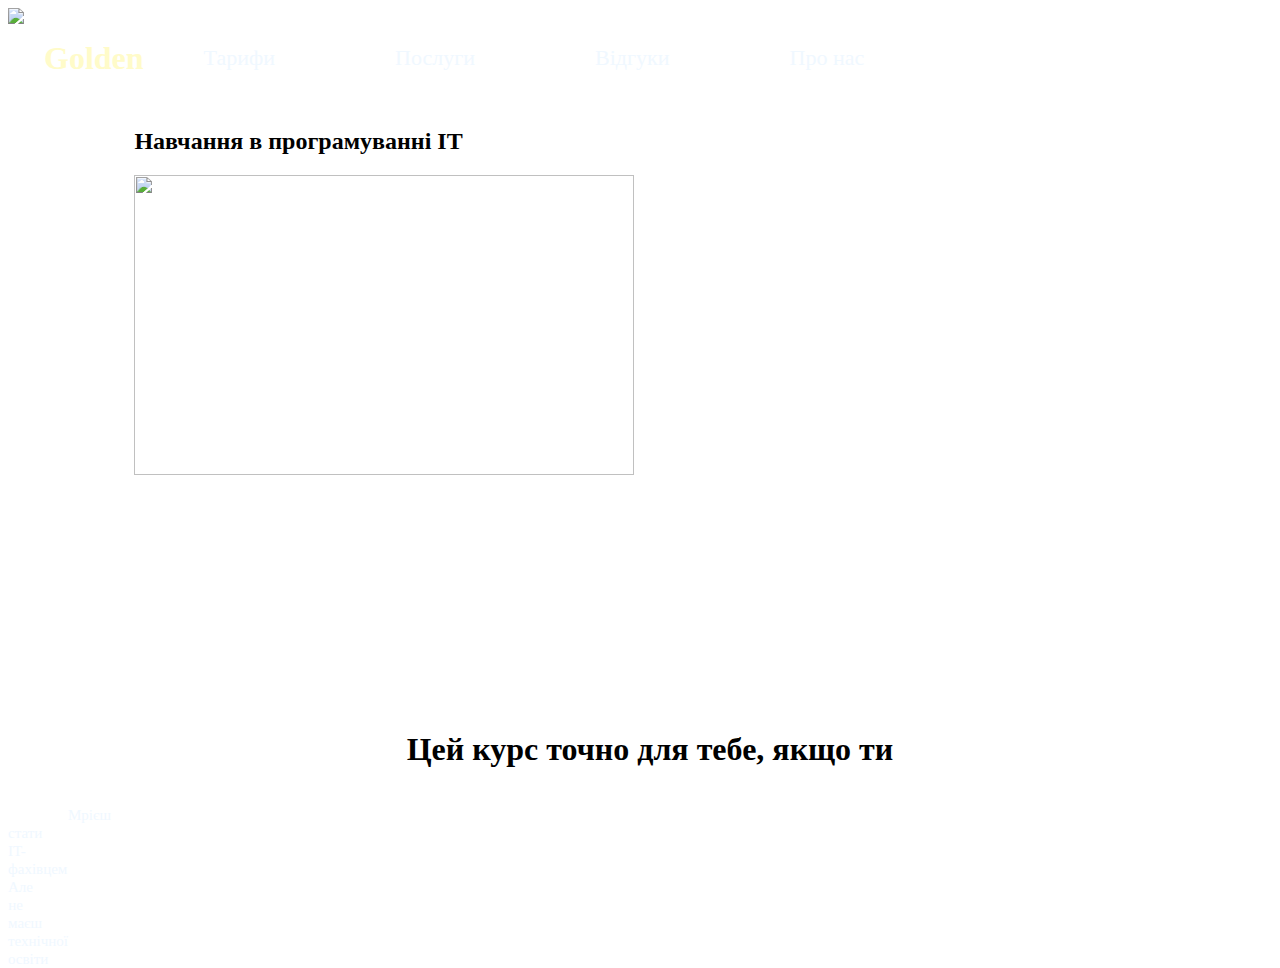
==== index.html @ 18a9af14 "added body text" ====
<!DOCTYPE html>
<html lang="en">
<head>
    <meta charset="UTF-8">
    <meta name="viewport" content="width=device-width, initial-scale=1.0">
    <title>hz</title>
    <link rel="stylesheet" href="style.css">
</head>
<body>
    <header>
<img src="https://img.freepik.com/free-vector/logo-unique-luxury-gradient-design-illustration_483537-1226.jpg?t=st=1713978290~exp=1713981890~hmac=ae363865f42c3426054f773ccc2108a8c8382da3cf64b7b4a9c6c19488649d1f&w=740" height="100">
<h1>Golden</h1>
<a>Тарифи</a>
<a>Послуги</a> 
<a>Відгуки</a> 
<a>Про нас</a>
    </header>
    <main>
        <section id="home">
        <h2>Навчання в програмуванні ІТ</h2>
        <img src="https://img.freepik.com/free-vector/e-learning-template-future-technology_53876-115374.jpg?t=st=1714581959~exp=1714585559~hmac=de88e50989957683a31425fbdfdbad9e950b5ce294c5d6692531983c6c5b1689&w=996" height="300"; width="500">
        <p>Golden
            - компанія зі світовим іменем у сфері розробки та видавництва відеоігор зі штаб квартирою в Парижі та 18 студіями, що розташовані в Америці, Європі та Азії. В Україні представлена у двох містах - Львові та Харкові.
            Львівська студія заснована у 2014 році, на даний момент в ній залучені висококваліфіковані фахівці та експерти з різних сфер розробки ігор: розробники, художники, аніматори, тестувальники, дизайнери, маркетологи, аналітики, менеджери тощо.Раді можливості стати частиною спільноти Львівського Іт Кластера, надіємось на продуктивну співпрацю в майбутньому, зі своєї сторони завжди відкриті до спілкування, обміну досвідом та допомоги в нашій сфері-Роман Гармаш, СЕО, львівська
            студія Gameloft.</p>
        </section>
    </main>
    <h1 class="main-text">Цей курс точно для тебе, якщо ти</h1>
    <div>
        <img src="https://genius.space/qa/wp/img/for1.svg" alt="">
        <a class="fah">Мрієш стати IT-фахівцем

            Але не маєш технічної освіти</a>
    </div>
</body>
</html>
---- style.css ----
header{
    background: url('https://img.freepik.com/free-photo/black-concrete-wall_24972-1046.jpg?t=st=1713977970~exp=1713981570~hmac=f011a6ed7259e5f4eadc7c5a8f519b1729d829570ad16a9ce61e53fa76a6e015&w=996'); 
    margin:0;
    padding:0;
    display: flex;
    justify-content: flex-start;
    align-items: center;
    height: 100px;
}

h1{
    margin-left: 20px; 
    margin-bottom: 20px;
    color: #fffbc9;
    font-family: cursive;

}

a{
    margin: 60px;
    font-family: cursive;
    color: aliceblue;
    font-size: 22px;
}

body{
    background: url('https://img.freepik.com/free-photo/abstract-smooth-empty-grey-studio-well-use-as-backgroundbusiness-reportdigitalwebsite-templatebackdrop_1258-52758.jpg?t=st=1714581202~exp=1714584802~hmac=49b338d7d64b9fb473a22407d18b1a08238af8b34a557b24b717cef3f1db5fc1&w=740');
}

h2{
    font-family: cursive;
    color: black;
}

#home{
    width: 80%;
    max-width: 1100px;
    margin: 0 auto;
}

p{
    font-size: 22px;
    font-family: cursive;
    color: white;
}

.main-text{
    color: black;
    text-align: center;
}

div{
    text-align: center;
    height: 10px;
    width: 15px;
}

.fah{
    font-size: 15px;
}
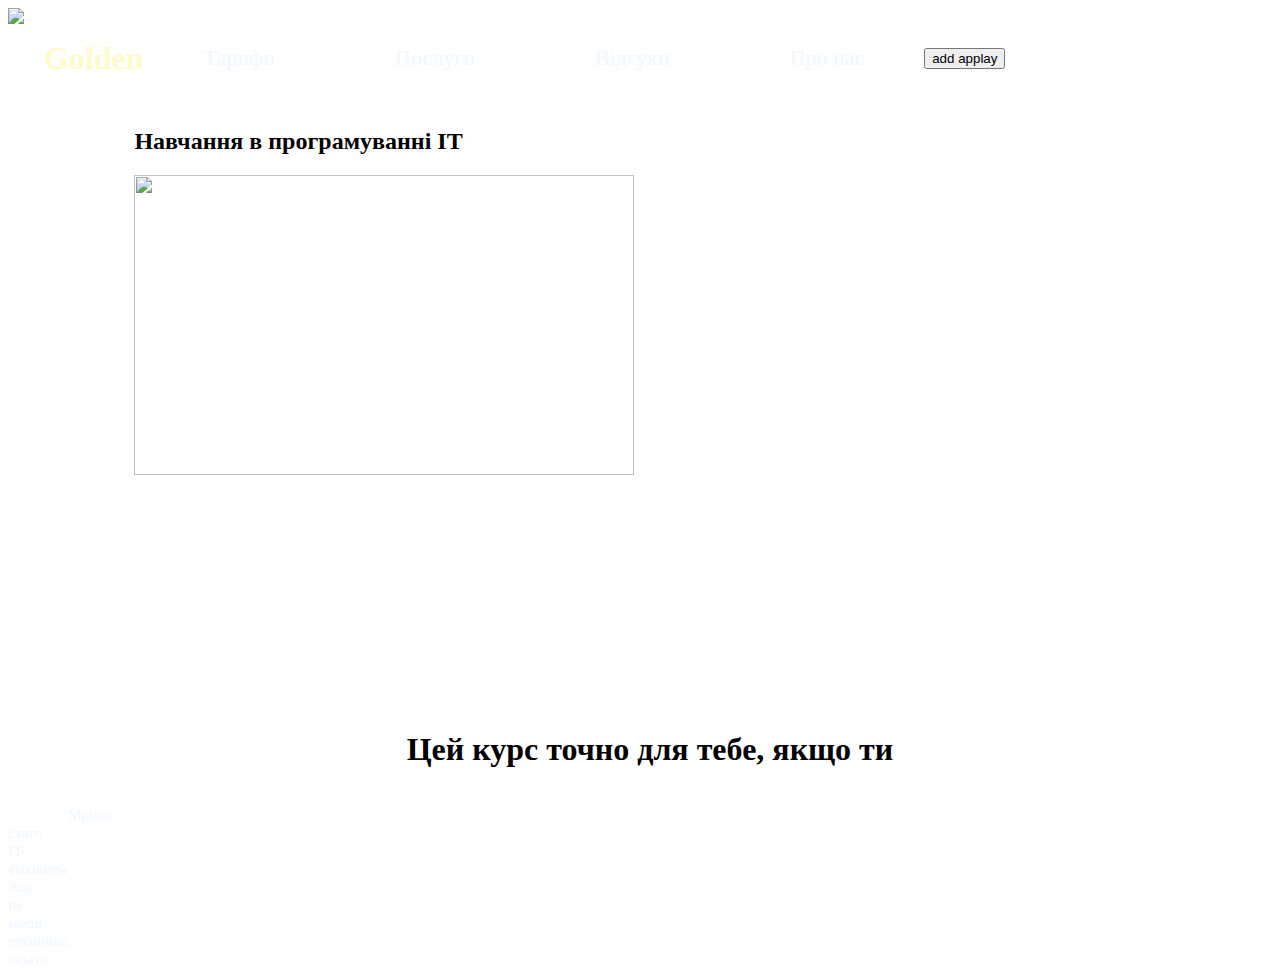
==== commit f0934c76: "zjednav" ====
--- a/index.html
+++ b/index.html
@@ -14,6 +14,7 @@
 <a>Послуги</a> 
 <a>Відгуки</a> 
 <a>Про нас</a>
+<button id="add_aply">add applay</button>
     </header>
     <main>
         <section id="home">
@@ -32,5 +33,35 @@
 
             Але не маєш технічної освіти</a>
     </div>
+        
+    <div class="modal-bg">
+        <div class="modal-window">
+            <h3>zalishte zajavku</h3>
+            <form class="aply-form"action="" method="post">
+                <div class="name">
+                    <input required type="text" name=""  placeholder="Enter  your name">
+                </div>
+                <div class="surname">
+                    <input required type="text" name="surname"  placeholder="Enter  your surname">
+                </div>
+                <div class="phone">
+                    <input required type="tel" name="phone"  placeholder="Enter  your phone number">
+                </div>
+                <div class="comment">
+                    <textarea name="comment" id="" placeholder="enter your comment" rows="3"></textarea>
+                </div>
+
+                <div class="btn">
+                <button type="submit">Send</button>
+                <button type="reset">cancel</button>
+                </div>
+
+            </form>
+        </div>
+    </div>
+
+
+
+    <script src="script.js"></script>
 </body>
 </html>--- a/style.css
+++ b/style.css
@@ -6,6 +6,7 @@
     justify-content: flex-start;
     align-items: center;
     height: 100px;
+    width: 100%;
 }
 
 h1{
@@ -57,4 +58,60 @@
 
 .fah{
     font-size: 15px;
+    text-align: center;
 }
+
+.modal-bg{
+    display: none;
+    position:fixed;
+    z-index: 1;
+    width: 100%;
+    height: 100%;
+    left: 0;
+    top: 0;
+    background: #ffffff45;
+}
+
+.modal-window{
+    background: rgba(24, 108, 98, 0.76);
+    margin: 5px auto;
+    width: 50% ;
+    height: 50% ;
+    max-width:  700px;
+    padding: 20px;
+    display: flex;
+    flex-direction: column;
+    align-items: center;
+
+}
+
+.aply-form{
+    display: flex;
+    flex-direction: column;
+    align-items: left;
+    gap: 40px;
+    width: 50%;
+}
+
+.aply-form input{
+    width: 300px;
+    height: 1px;
+    padding: 15px;
+    border: 2px solid rgb(57, 167, 207);
+}
+
+.aply-form textarea{
+    width: 300px;
+    padding: 15px;
+    border: 2px solid rgb(57, 167, 207);
+}
+
+.aply-form button{
+    background-color: #11c574;
+    color: azure;
+    padding: 1px 5px;
+    border: 2px solid rgb(0, 0, 0);
+    display: flex;
+    flex-direction: row-reverse;
+
+}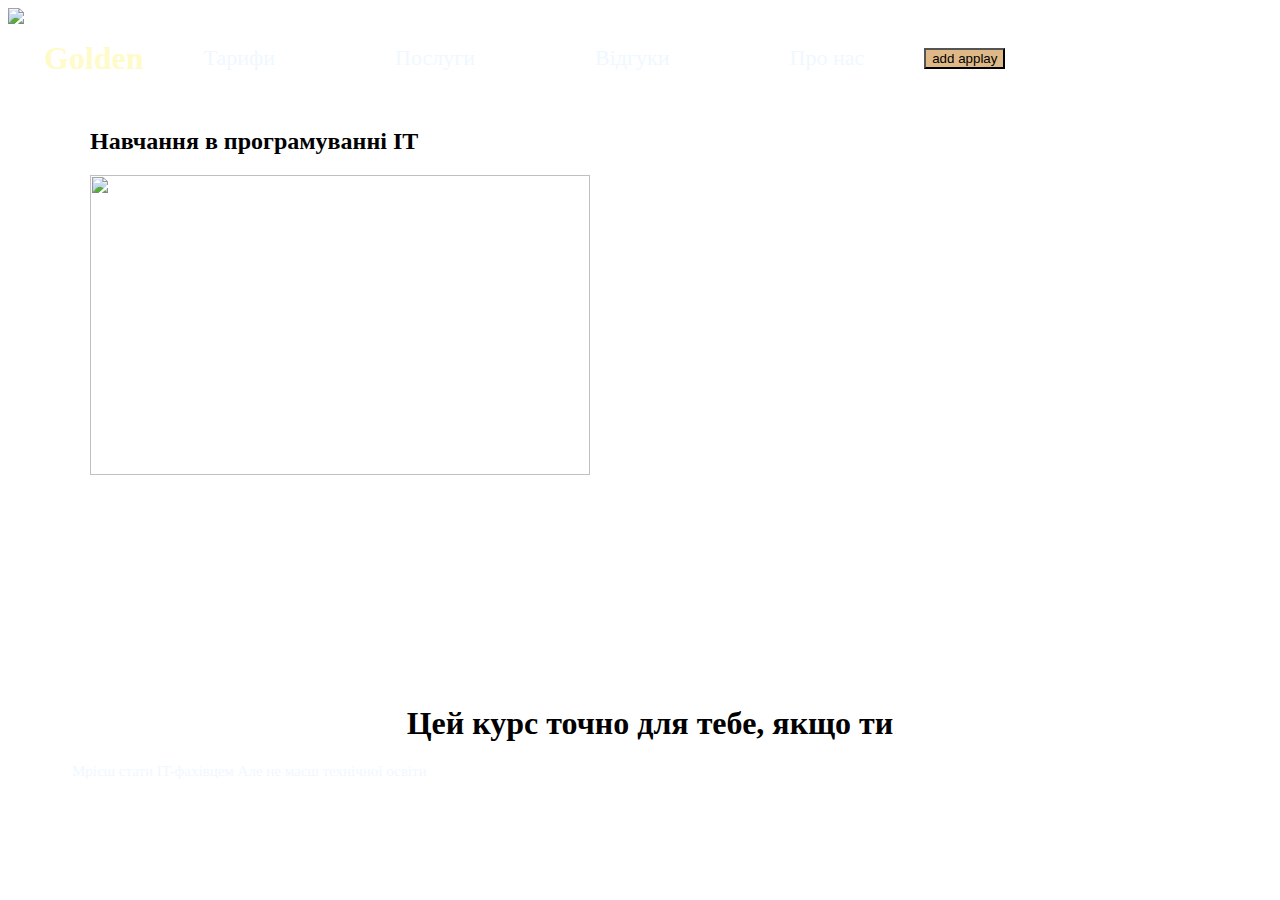
==== commit b5ed5bd9: "vse parcuje" ====
--- a/index.html
+++ b/index.html
@@ -14,7 +14,7 @@
 <a>Послуги</a> 
 <a>Відгуки</a> 
 <a>Про нас</a>
-<button id="add_aply">add applay</button>
+<button style="background-color: burlywood;" ,id="add_aply">add applay</button>
     </header>
     <main>
         <section id="home">
--- a/style.css
+++ b/style.css
@@ -1,5 +1,6 @@
 header{
-    background: url('https://img.freepik.com/free-photo/black-concrete-wall_24972-1046.jpg?t=st=1713977970~exp=1713981570~hmac=f011a6ed7259e5f4eadc7c5a8f519b1729d829570ad16a9ce61e53fa76a6e015&w=996'); 
+    background: url('https://img.freepik.com/free-photo/black-concrete-wall_24972-1046.jpg?t=st=1713977970~exp=1713981570~hmac=f011a6ed7259e5f4eadc7c5a8f519b1729d829570ad16a9ce61e53fa76a6e015&w=996'),100%;
+    
     margin:0;
     padding:0;
     display: flex;
@@ -34,7 +35,7 @@
 }
 
 #home{
-    width: 80%;
+    width: 100%;
     max-width: 1100px;
     margin: 0 auto;
 }
@@ -48,12 +49,7 @@
 .main-text{
     color: black;
     text-align: center;
-}
 
-div{
-    text-align: center;
-    height: 10px;
-    width: 15px;
 }
 
 .fah{
@@ -69,15 +65,15 @@
     height: 100%;
     left: 0;
     top: 0;
-    background: #ffffff45;
+    background: #37222245;
 }
 
 .modal-window{
-    background: rgba(24, 108, 98, 0.76);
-    margin: 5px auto;
-    width: 50% ;
-    height: 50% ;
-    max-width:  700px;
+    background-color: #11c574;
+    width: 40%;
+    height: 80%;
+    margin: 5% auto;
+    max-width:  1100px;
     padding: 20px;
     display: flex;
     flex-direction: column;
@@ -89,29 +85,36 @@
     display: flex;
     flex-direction: column;
     align-items: left;
-    gap: 40px;
-    width: 50%;
+    gap: 20px;
+    width: 300px;
+    height: 500px;
 }
 
 .aply-form input{
     width: 300px;
-    height: 1px;
+    height: 3px;
     padding: 15px;
-    border: 2px solid rgb(57, 167, 207);
+    border: 2px solid rgb(50, 85, 98);
 }
 
 .aply-form textarea{
     width: 300px;
     padding: 15px;
-    border: 2px solid rgb(57, 167, 207);
+    border: 2px solid rgb(50, 85, 98);
 }
 
 .aply-form button{
-    background-color: #11c574;
-    color: azure;
-    padding: 1px 5px;
+    background-color: #2c1c93;
+    color: rgb(226, 235, 228);
+    padding: 3px 10px;
     border: 2px solid rgb(0, 0, 0);
     display: flex;
-    flex-direction: row-reverse;
+    flex-direction: row;
+    align-items: end;
+}
+
+form .btn{
+    display: flex;
+    gap: 20px;
 
 }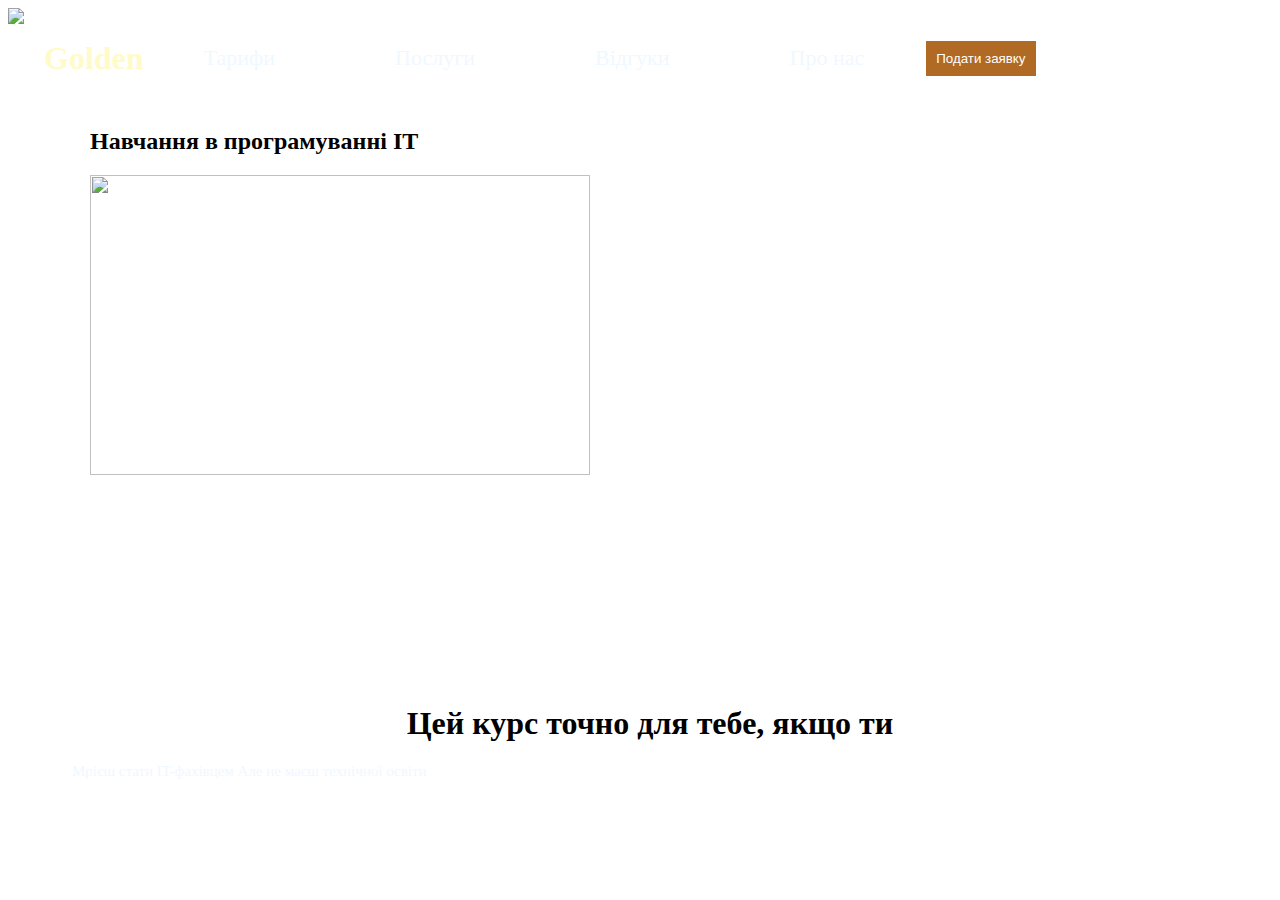
==== commit 4cdaae2a: "bug fix" ====
--- a/index.html
+++ b/index.html
@@ -14,7 +14,7 @@
 <a>Послуги</a> 
 <a>Відгуки</a> 
 <a>Про нас</a>
-<button style="background-color: burlywood;" ,id="add_aply">add applay</button>
+<button class="id" id="add_aply">Подати заявку</button>
     </header>
     <main>
         <section id="home">
@@ -36,23 +36,23 @@
         
     <div class="modal-bg">
         <div class="modal-window">
-            <h3>zalishte zajavku</h3>
+            <h3>Будь ласка залиште свою заявку)</h3>
             <form class="aply-form"action="" method="post">
                 <div class="name">
-                    <input required type="text" name=""  placeholder="Enter  your name">
+                    <input required type="text" name=""  placeholder="Вкажіть своє ім'я">
                 </div>
                 <div class="surname">
-                    <input required type="text" name="surname"  placeholder="Enter  your surname">
+                    <input required type="text" name="surname"  placeholder="Вкажіть своє прізвище">
                 </div>
                 <div class="phone">
-                    <input required type="tel" name="phone"  placeholder="Enter  your phone number">
+                    <input required type="tel" name="phone"  placeholder="Вкажіть свій номер телефону">
                 </div>
                 <div class="comment">
                     <textarea name="comment" id="" placeholder="enter your comment" rows="3"></textarea>
                 </div>
 
                 <div class="btn">
-                <button type="submit">Send</button>
+                <button class="send" type="submit">Send</button>
                 <button type="reset">cancel</button>
                 </div>
 
--- a/style.css
+++ b/style.css
@@ -52,6 +52,7 @@
 
 }
 
+
 .fah{
     font-size: 15px;
     text-align: center;
@@ -71,7 +72,7 @@
 .modal-window{
     background-color: #11c574;
     width: 40%;
-    height: 80%;
+    height: 67%;
     margin: 5% auto;
     max-width:  1100px;
     padding: 20px;
@@ -84,7 +85,7 @@
 .aply-form{
     display: flex;
     flex-direction: column;
-    align-items: left;
+    align-items: center;
     gap: 20px;
     width: 300px;
     height: 500px;
@@ -117,4 +118,10 @@
     display: flex;
     gap: 20px;
 
+}
+.id{
+    background: rgb(176, 106, 36);
+    border: 2px solid white;
+    color: white;
+    padding: 10px;
 }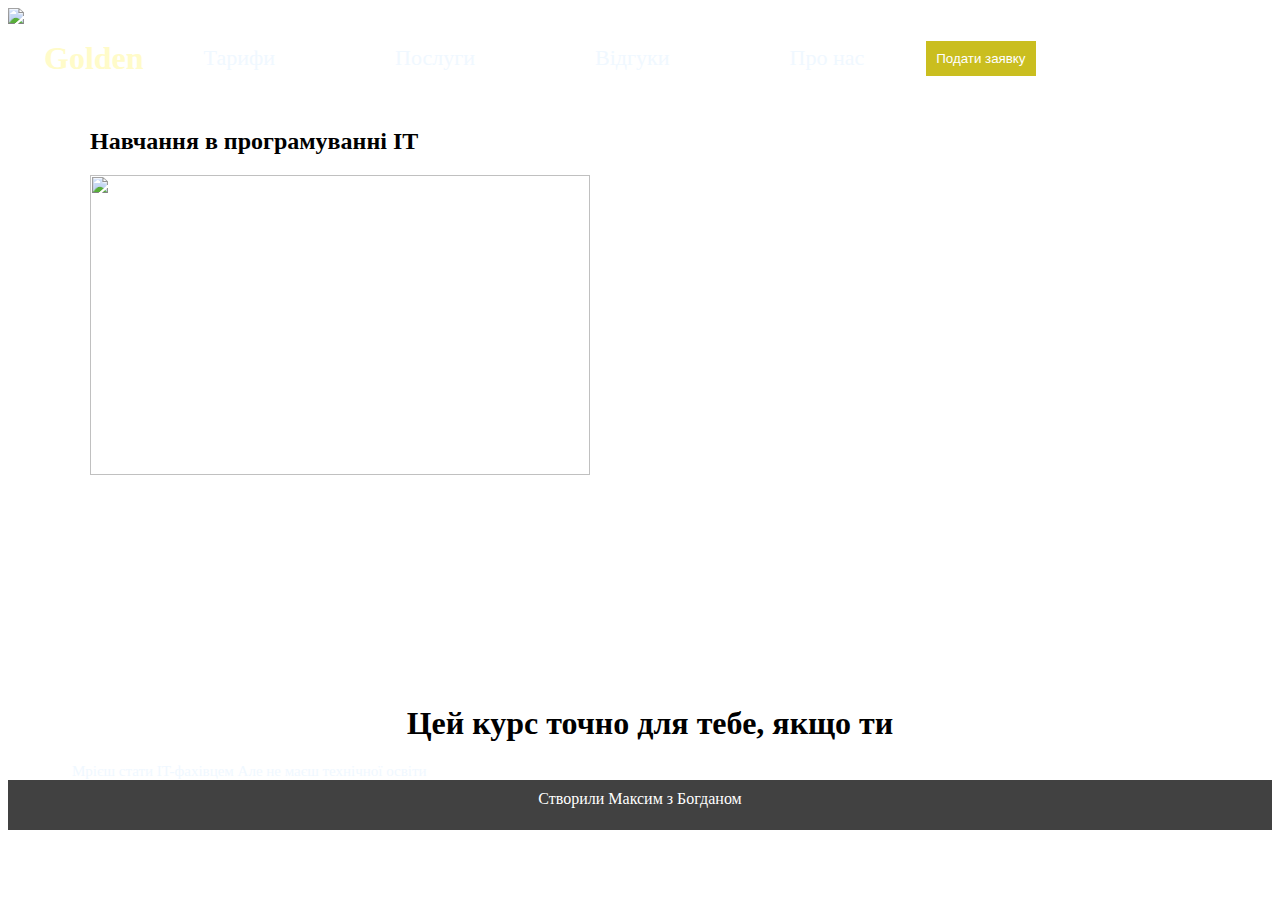
==== commit 6b33c1ec: "add footer" ====
--- a/index.html
+++ b/index.html
@@ -48,7 +48,7 @@
                     <input required type="tel" name="phone"  placeholder="Вкажіть свій номер телефону">
                 </div>
                 <div class="comment">
-                    <textarea name="comment" id="" placeholder="enter your comment" rows="3"></textarea>
+                    <textarea name="comment" id="" placeholder="Сюди можете написати свій коментар" rows="3"></textarea>
                 </div>
 
                 <div class="btn">
@@ -60,7 +60,11 @@
         </div>
     </div>
 
-
+    <footer>
+        <div class="footer">
+            Створили Максим з Богданом
+        </div>
+    </footer>
 
     <script src="script.js"></script>
 </body>
--- a/style.css
+++ b/style.css
@@ -70,7 +70,7 @@
 }
 
 .modal-window{
-    background-color: #11c574;
+    background-color: hsl(153, 84%, 42%);
     width: 40%;
     height: 67%;
     margin: 5% auto;
@@ -120,8 +120,22 @@
 
 }
 .id{
-    background: rgb(176, 106, 36);
+    background:  #cabe1f;;
     border: 2px solid white;
     color: white;
     padding: 10px;
+}
+
+footer{
+    background-color: rgba(0, 0, 0, 0.744);
+    width: 100%;
+    height: 50px;
+}
+.footer{
+    color: white;
+    display: flex;
+    align-items: center;
+    justify-content: center;
+    padding: 10px;
+
 }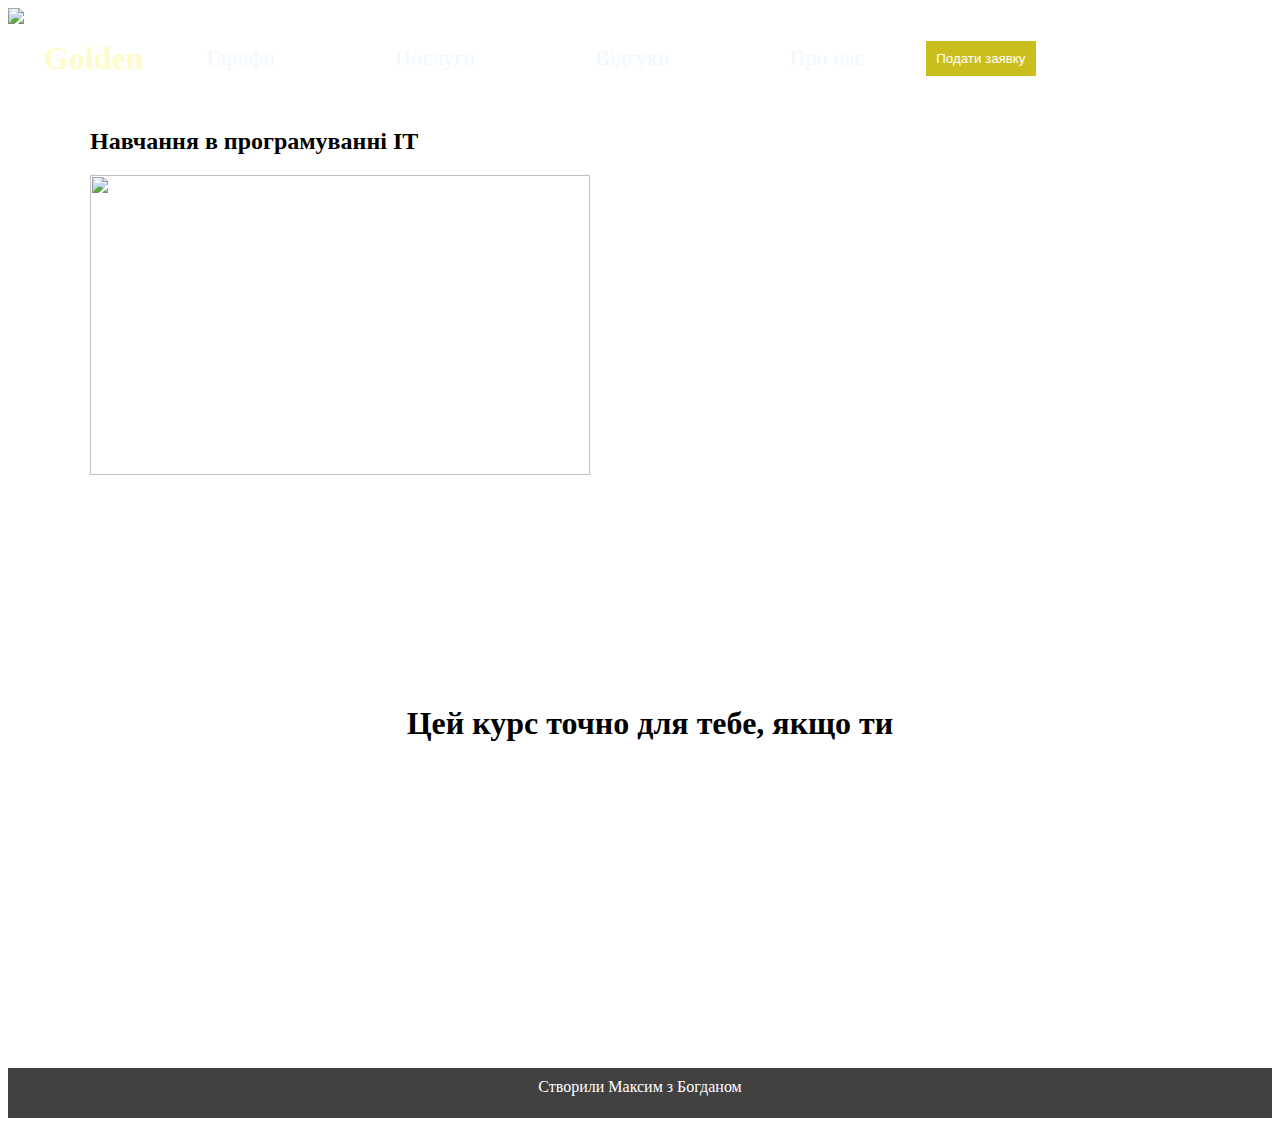
==== commit ee830ec8: "об'єднав обидві версії" ====
--- a/index.html
+++ b/index.html
@@ -26,13 +26,46 @@
             студія Gameloft.</p>
         </section>
     </main>
+
+
     <h1 class="main-text">Цей курс точно для тебе, якщо ти</h1>
-    <div>
+
+    <div class="txt">
+    <div class="fahiv">
         <img src="https://genius.space/qa/wp/img/for1.svg" alt="">
-        <a class="fah">Мрієш стати IT-фахівцем
+        <p class="fah">Мрієш стати айті фахівцем але немаєш технічноії освіти</p>
+    </div>
 
-            Але не маєш технічної освіти</a>
+    <div class="fahiv">
+        <img src="https://genius.space/qa/wp/img/for2.svg" alt="">
+        <p class="fah">Бажаєш освоїти нову професію
+
+            І заробляти від 1000$, подорожувати та працювати з будь-якої точки світу</p>
     </div>
+
+    <div class="fahiv">
+        <img src="https://genius.space/qa/wp/img/for3.svg" alt="">
+        <p class="fah">Хочеш стати Тестувальником ПЗ
+
+            Але не розумієш, як почати свій шлях, щоб швидше отримати результат</p>
+    </div>
+        </div>
+
+
+
+        <div class="proff">
+    <div class="fahiv">
+            <img src="https://genius.space/qa/wp/img/for5.svg" alt="">
+            <p>Офісний співробітник який втомився від рутинної роботи, хоче свободи, розвитку та фінансового зростання</p>
+    </div>
+    <div class="fahiv">
+        <img src="https://genius.space/qa/wp/img/for6.svg" alt="">
+        <p>Студент
+
+            Який шукає себе і справу, в якій зможе реалізувати свій потенціал та отримувати прибуток</p>
+    </div>
+        </div>
+
         
     <div class="modal-bg">
         <div class="modal-window">
--- a/style.css
+++ b/style.css
@@ -1,6 +1,5 @@
 header{
-    background: url('https://img.freepik.com/free-photo/black-concrete-wall_24972-1046.jpg?t=st=1713977970~exp=1713981570~hmac=f011a6ed7259e5f4eadc7c5a8f519b1729d829570ad16a9ce61e53fa76a6e015&w=996'),100%;
-    
+    background: url('https://img.freepik.com/free-photo/black-concrete-wall_24972-1046.jpg?t=st=1713977970~exp=1713981570~hmac=f011a6ed7259e5f4eadc7c5a8f519b1729d829570ad16a9ce61e53fa76a6e015&w=996'); 
     margin:0;
     padding:0;
     display: flex;
@@ -26,7 +25,7 @@
 }
 
 body{
-    background: url('https://img.freepik.com/free-photo/abstract-smooth-empty-grey-studio-well-use-as-backgroundbusiness-reportdigitalwebsite-templatebackdrop_1258-52758.jpg?t=st=1714581202~exp=1714584802~hmac=49b338d7d64b9fb473a22407d18b1a08238af8b34a557b24b717cef3f1db5fc1&w=740');
+    background: url('https://img.freepik.com/free-photo/grunge-gray-concrete-textured-background_53876-129715.jpg?t=st=1715793143~exp=1715796743~hmac=b6cfbfb37997d38d0c552b893e0e50bbbbd82fd10fdc2feabbc7f4d660256505&w=996');
 }
 
 h2{
@@ -34,7 +33,7 @@
     color: black;
 }
 
-#home{
+#home, .fahiv{
     width: 100%;
     max-width: 1100px;
     margin: 0 auto;
@@ -52,11 +51,81 @@
 
 }
 
-
-.fah{
-    font-size: 15px;
+.fahiv{
     text-align: center;
-}
+    width: 350px;
+}
+
+.modal-bg{
+    display: none;
+    position:fixed;
+    z-index: 1;
+    width: 100%;
+    height: 100%;
+    left: 0;
+    top: 0;
+    background: #ffffff45;
+}
+
+.modal-window{
+    background: rgba(24, 108, 98, 0.76);
+    margin: 5px auto;
+    width: 50%;
+    height: 50%;
+    max-width:  1100px;
+    padding: 20px;
+    display: flex;
+    flex-direction: column;
+    align-items: center;
+
+}
+
+.aply-form{
+    display: flex;
+    flex-direction: column;
+    align-items: left;
+    gap: 20px;
+    width: 300px;
+    height: 500px;
+}
+
+.aply-form input{
+    width: 300px;
+    height: 3px;
+    padding: 15px;
+    border: 2px solid rgb(50, 85, 98);
+}
+
+.aply-form textarea{
+    width: 300px;
+    padding: 15px;
+    border: 2px solid rgb(50, 85, 98);
+}
+
+.aply-form button{
+    background-color: #11c574;
+    color: rgb(78, 101, 101);
+    padding: 3px 10px;
+    border: 2px solid rgb(0, 0, 0);
+    display: flex;
+    flex-direction: row;
+    align-items: right;
+}
+
+.aply-form btn{
+    display: flex;
+    gap: 20px;
+
+}
+
+.txt, .proff{
+    display: flex;
+    justify-content: flex-start;
+    gap: 35px;
+    flex-wrap: wrap;
+    align-items: center;
+}
+
 
 .modal-bg{
     display: none;
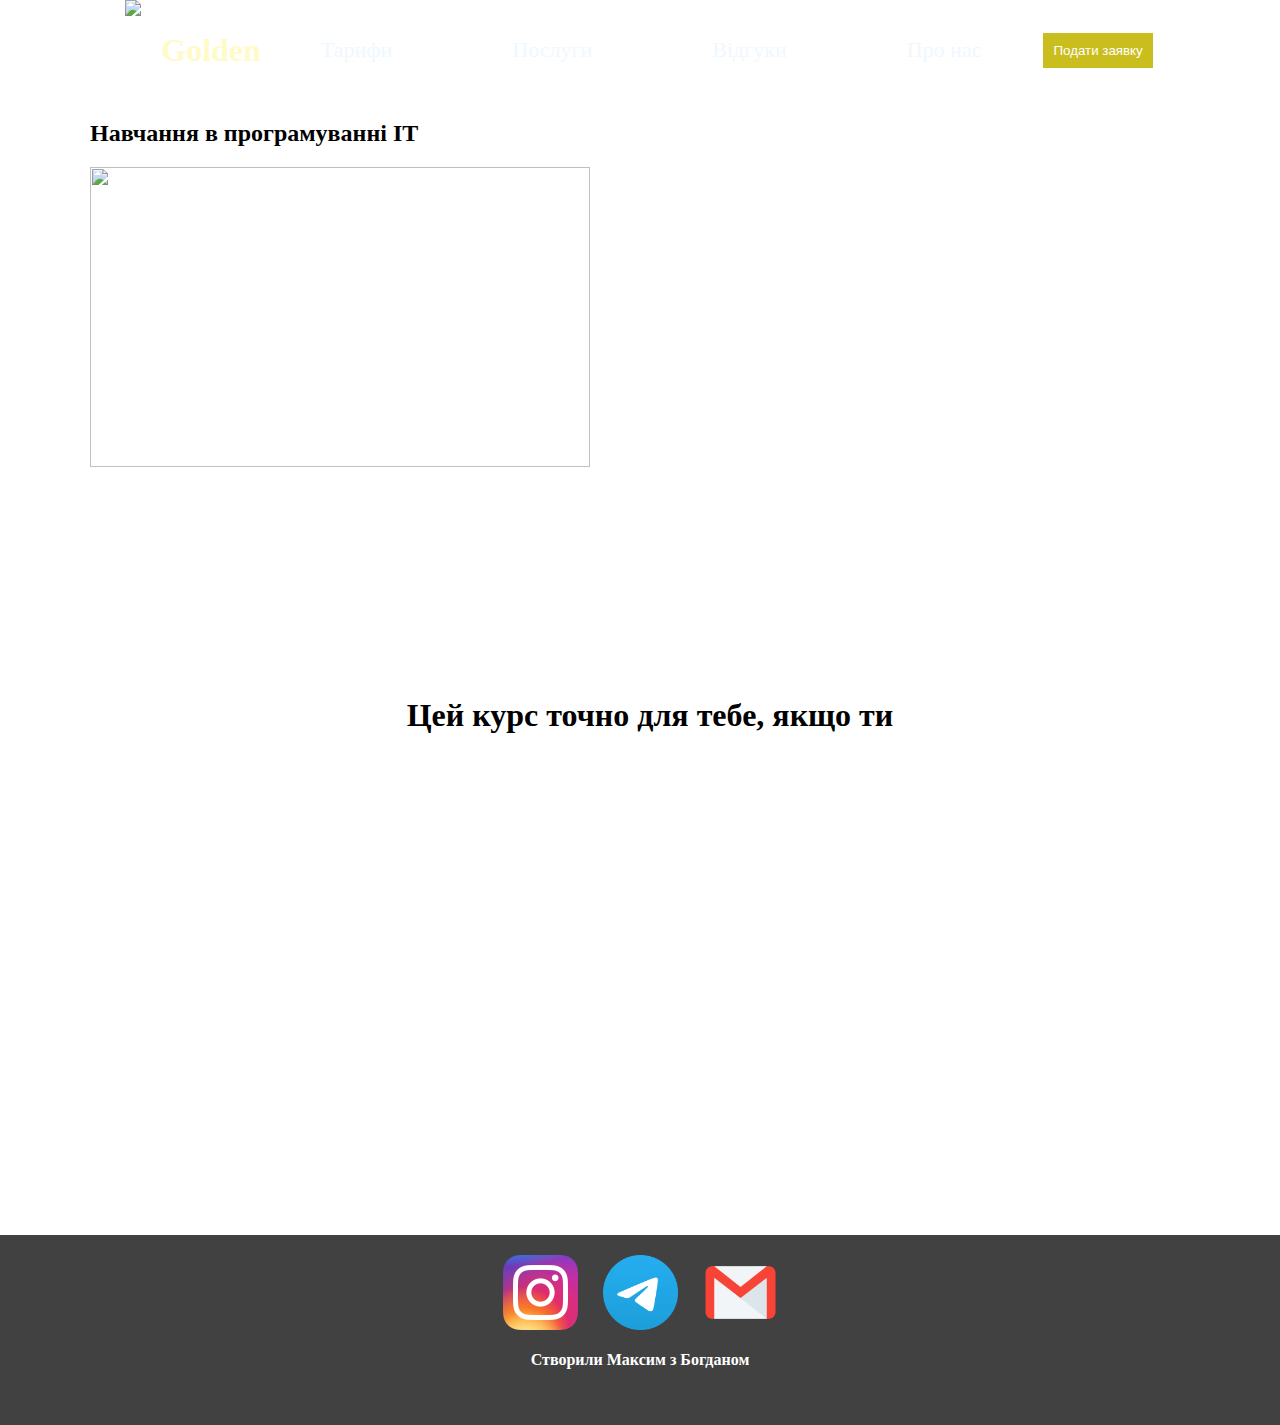
==== commit db353ed3: "fix bug in footer" ====
--- a/index.html
+++ b/index.html
@@ -1,29 +1,39 @@
 <!DOCTYPE html>
 <html lang="en">
+
 <head>
     <meta charset="UTF-8">
     <meta name="viewport" content="width=device-width, initial-scale=1.0">
-    <title>hz</title>
+    <title>Golden</title>
     <link rel="stylesheet" href="style.css">
 </head>
+
 <body>
     <header>
-<img src="https://img.freepik.com/free-vector/logo-unique-luxury-gradient-design-illustration_483537-1226.jpg?t=st=1713978290~exp=1713981890~hmac=ae363865f42c3426054f773ccc2108a8c8382da3cf64b7b4a9c6c19488649d1f&w=740" height="100">
-<h1>Golden</h1>
-<a>Тарифи</a>
-<a>Послуги</a> 
-<a>Відгуки</a> 
-<a>Про нас</a>
-<button class="id" id="add_aply">Подати заявку</button>
+        <img src="https://img.freepik.com/free-vector/logo-unique-luxury-gradient-design-illustration_483537-1226.jpg?t=st=1713978290~exp=1713981890~hmac=ae363865f42c3426054f773ccc2108a8c8382da3cf64b7b4a9c6c19488649d1f&w=740"
+            height="100">
+        <h1>Golden</h1>
+        <a>Тарифи</a>
+        <a>Послуги</a>
+        <a>Відгуки</a>
+        <a>Про нас</a>
+        <button class="id" id="add_aply">Подати заявку</button>
     </header>
     <main>
         <section id="home">
-        <h2>Навчання в програмуванні ІТ</h2>
-        <img src="https://img.freepik.com/free-vector/e-learning-template-future-technology_53876-115374.jpg?t=st=1714581959~exp=1714585559~hmac=de88e50989957683a31425fbdfdbad9e950b5ce294c5d6692531983c6c5b1689&w=996" height="300"; width="500">
-        <p>Golden
-            - компанія зі світовим іменем у сфері розробки та видавництва відеоігор зі штаб квартирою в Парижі та 18 студіями, що розташовані в Америці, Європі та Азії. В Україні представлена у двох містах - Львові та Харкові.
-            Львівська студія заснована у 2014 році, на даний момент в ній залучені висококваліфіковані фахівці та експерти з різних сфер розробки ігор: розробники, художники, аніматори, тестувальники, дизайнери, маркетологи, аналітики, менеджери тощо.Раді можливості стати частиною спільноти Львівського Іт Кластера, надіємось на продуктивну співпрацю в майбутньому, зі своєї сторони завжди відкриті до спілкування, обміну досвідом та допомоги в нашій сфері-Роман Гармаш, СЕО, львівська
-            студія Gameloft.</p>
+            <h2>Навчання в програмуванні ІТ</h2>
+            <img src="https://img.freepik.com/free-vector/e-learning-template-future-technology_53876-115374.jpg?t=st=1714581959~exp=1714585559~hmac=de88e50989957683a31425fbdfdbad9e950b5ce294c5d6692531983c6c5b1689&w=996"
+                height="300" ; width="500">
+            <p>Golden
+                - компанія зі світовим іменем у сфері розробки та видавництва відеоігор зі штаб квартирою в Парижі та 18
+                студіями, що розташовані в Америці, Європі та Азії. В Україні представлена у двох містах - Львові та
+                Харкові.
+                Львівська студія заснована у 2014 році, на даний момент в ній залучені висококваліфіковані фахівці та
+                експерти з різних сфер розробки ігор: розробники, художники, аніматори, тестувальники, дизайнери,
+                маркетологи, аналітики, менеджери тощо.Раді можливості стати частиною спільноти Львівського Іт Кластера,
+                надіємось на продуктивну співпрацю в майбутньому, зі своєї сторони завжди відкриті до спілкування,
+                обміну досвідом та допомоги в нашій сфері-Роман Гармаш, СЕО, львівська
+                студія Gameloft.</p>
         </section>
     </main>
 
@@ -31,74 +41,91 @@
     <h1 class="main-text">Цей курс точно для тебе, якщо ти</h1>
 
     <div class="txt">
-    <div class="fahiv">
-        <img src="https://genius.space/qa/wp/img/for1.svg" alt="">
-        <p class="fah">Мрієш стати айті фахівцем але немаєш технічноії освіти</p>
+        <div class="fahiv">
+            <img src="https://genius.space/qa/wp/img/for1.svg" alt="">
+            <p class="fah">Мрієш стати айті фахівцем але немаєш технічноії освіти</p>
+        </div>
+
+        <div class="fahiv">
+            <img src="https://genius.space/qa/wp/img/for2.svg" alt="">
+            <p class="fah">Бажаєш освоїти нову професію
+
+                І заробляти від 1000$, подорожувати та працювати з будь-якої точки світу</p>
+        </div>
+
+        <div class="fahiv">
+            <img src="https://genius.space/qa/wp/img/for3.svg" alt="">
+            <p class="fah">Хочеш стати Тестувальником ПЗ
+
+                Але не розумієш, як почати свій шлях, щоб швидше отримати результат</p>
+        </div>
     </div>
-
-    <div class="fahiv">
-        <img src="https://genius.space/qa/wp/img/for2.svg" alt="">
-        <p class="fah">Бажаєш освоїти нову професію
-
-            І заробляти від 1000$, подорожувати та працювати з будь-якої точки світу</p>
-    </div>
-
-    <div class="fahiv">
-        <img src="https://genius.space/qa/wp/img/for3.svg" alt="">
-        <p class="fah">Хочеш стати Тестувальником ПЗ
-
-            Але не розумієш, як почати свій шлях, щоб швидше отримати результат</p>
-    </div>
-        </div>
 
 
 
-        <div class="proff">
-    <div class="fahiv">
+    <div class="proff">
+        <div class="fahiv">
             <img src="https://genius.space/qa/wp/img/for5.svg" alt="">
-            <p>Офісний співробітник який втомився від рутинної роботи, хоче свободи, розвитку та фінансового зростання</p>
+            <p>Офісний співробітник який втомився від рутинної роботи, хоче свободи, розвитку та фінансового зростання
+            </p>
+        </div>
+        <div class="fahiv">
+            <img src="https://genius.space/qa/wp/img/for6.svg" alt="">
+            <p>Студент
+
+                Який шукає себе і справу, в якій зможе реалізувати свій потенціал та отримувати прибуток</p>
+        </div>
     </div>
-    <div class="fahiv">
-        <img src="https://genius.space/qa/wp/img/for6.svg" alt="">
-        <p>Студент
 
-            Який шукає себе і справу, в якій зможе реалізувати свій потенціал та отримувати прибуток</p>
-    </div>
-        </div>
 
-        
     <div class="modal-bg">
         <div class="modal-window">
             <h3>Будь ласка залиште свою заявку)</h3>
-            <form class="aply-form"action="" method="post">
+            <form class="aply-form" action="" method="post">
                 <div class="name">
-                    <input required type="text" name=""  placeholder="Вкажіть своє ім'я">
+                    <input required type="text" name="" placeholder="Вкажіть своє ім'я">
                 </div>
                 <div class="surname">
-                    <input required type="text" name="surname"  placeholder="Вкажіть своє прізвище">
+                    <input required type="text" name="surname" placeholder="Вкажіть своє прізвище">
                 </div>
                 <div class="phone">
-                    <input required type="tel" name="phone"  placeholder="Вкажіть свій номер телефону">
+                    <input required type="tel" name="phone" placeholder="Вкажіть свій номер телефону">
                 </div>
                 <div class="comment">
                     <textarea name="comment" id="" placeholder="Сюди можете написати свій коментар" rows="3"></textarea>
                 </div>
 
                 <div class="btn">
-                <button class="send" type="submit">Send</button>
-                <button type="reset">cancel</button>
+                    <button class="send" type="submit">Send</button>
+                    <button type="reset">cancel</button>
                 </div>
 
             </form>
         </div>
     </div>
 
+    <!-- <footer> 
+        <div class="footer">
+            Створили Максим з Богданом
+        </div>
+    </footer> -->
+
     <footer>
         <div class="footer">
-            Створили Максим з Богданом
+            <div class="social">
+                <img src="Instagram_icon.png.webp" alt="">
+                <img src="Telegram_2019_Logo.svg.png" alt="">
+                <img src="112-gmail_email_mail-512.webp" alt="">
+            </div>
+            <div class="footer-text">
+                <h4>Створили Максим з Богданом</h4>
+            </div>
+
+
         </div>
     </footer>
 
     <script src="script.js"></script>
 </body>
+
 </html>--- a/style.css
+++ b/style.css
@@ -1,9 +1,13 @@
+
+body{
+    margin: 0;
+}
 header{
     background: url('https://img.freepik.com/free-photo/black-concrete-wall_24972-1046.jpg?t=st=1713977970~exp=1713981570~hmac=f011a6ed7259e5f4eadc7c5a8f519b1729d829570ad16a9ce61e53fa76a6e015&w=996'); 
     margin:0;
     padding:0;
     display: flex;
-    justify-content: flex-start;
+    justify-content: center;
     align-items: center;
     height: 100px;
     width: 100%;
@@ -124,6 +128,9 @@
     gap: 35px;
     flex-wrap: wrap;
     align-items: center;
+    width: 100%;
+    max-width: 1100px;
+    margin: 0 auto;
 }
 
 
@@ -197,14 +204,30 @@
 
 footer{
     background-color: rgba(0, 0, 0, 0.744);
-    width: 100%;
-    height: 50px;
-}
-.footer{
+
+    height: 150px;
+    padding: 20px;
+}
+
+.footer-text{ 
     color: white;
     display: flex;
     align-items: center;
     justify-content: center;
-    padding: 10px;
-
+    
+
+ }
+ 
+.footer img{
+    height: 75px;
+    width: 75px;
+    
+
+}
+.social{
+    display: flex;
+    align-items: center;
+    justify-content: center;
+    gap: 25px;
+    
 }